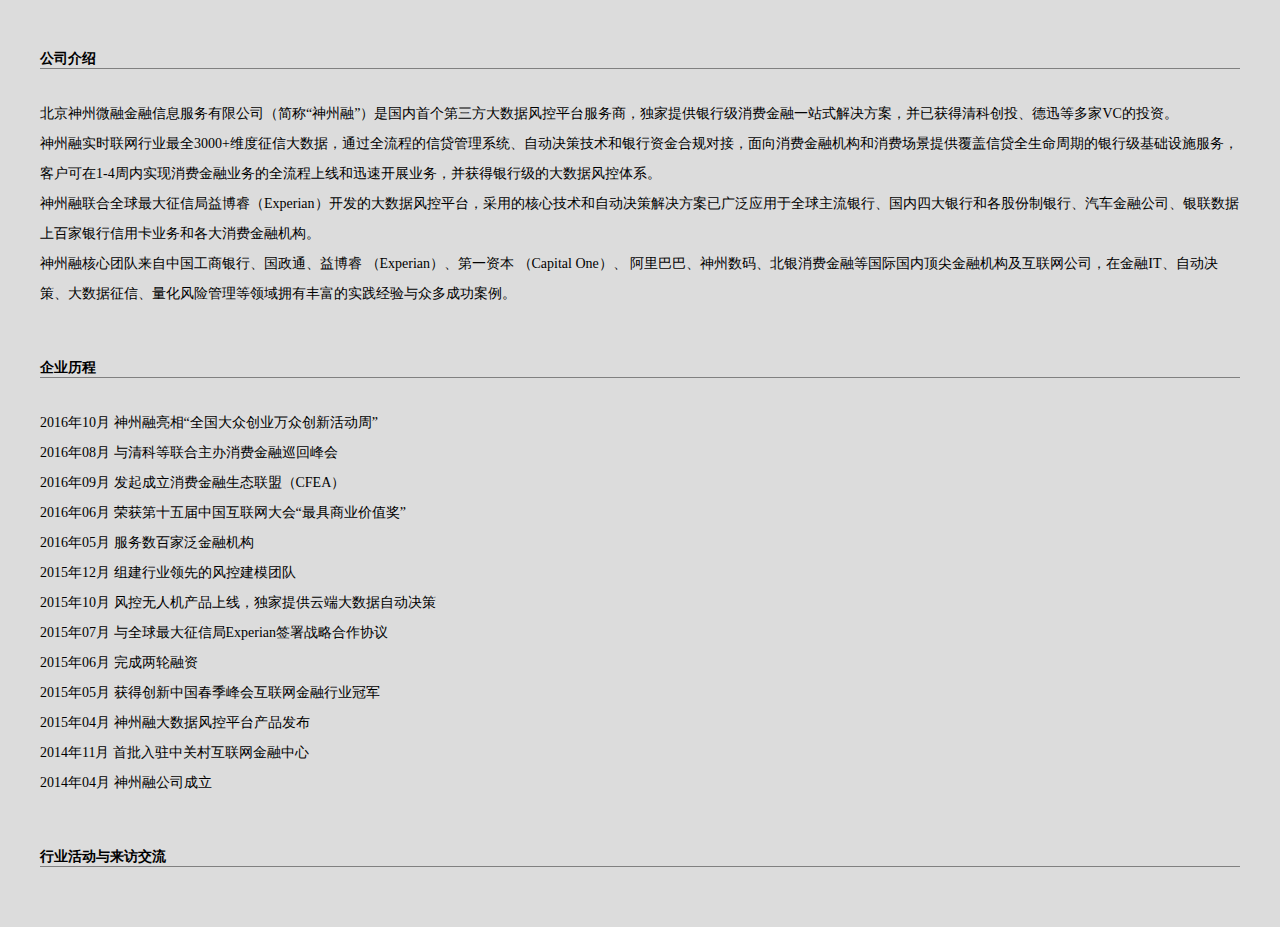
==== html/about.html @ 85fa6359 "about_0.01" ====
<!DOCTYPE html>
<html lang="en">
<head>
    <meta charset="UTF-8">
    <title>about</title>
    <style>
        * {
            margin: 0;
            padding: 0;
            font-family: 微软雅黑;
        }

        #about_content {
            width: 100%;
            background-color: gainsboro;
            overflow: hidden;
        }

        #about_main {
            margin: auto;
            width: 1200px;
            height: auto;
        }

        .about_title {
            margin-top: 50px;
            font-weight: bold;
            font-size: 14px;

        }

        .about_text {
            padding-top: 30px;
            border-top: 1px solid gray;
            line-height: 30px;
            font-size: 14px;
        }

        .about_text > ul > li {
            list-style-type: none;
        }
    </style>
</head>
<body>
<div id="about_content">
    <div id="about_main">
        <div id="about_introduce">
            <div class="about_title">
                公司介绍
            </div>
            <div class="about_text">
                北京神州微融金融信息服务有限公司（简称“神州融”）是国内首个第三方大数据风控平台服务商，独家提供银行级消费金融一站式解决方案，并已获得清科创投、德迅等多家VC的投资。<br>
                神州融实时联网行业最全3000+维度征信大数据，通过全流程的信贷管理系统、自动决策技术和银行资金合规对接，面向消费金融机构和消费场景提供覆盖信贷全生命周期的银行级基础设施服务，客户可在1-4周内实现消费金融业务的全流程上线和迅速开展业务，并获得银行级的大数据风控体系。<br>

                神州融联合全球最大征信局益博睿（Experian）开发的大数据风控平台，采用的核心技术和自动决策解决方案已广泛应用于全球主流银行、国内四大银行和各股份制银行、汽车金融公司、银联数据上百家银行信用卡业务和各大消费金融机构。<br>

                神州融核心团队来自中国工商银行、国政通、益博睿 （Experian）、第一资本 （Capital One）、
                阿里巴巴、神州数码、北银消费金融等国际国内顶尖金融机构及互联网公司，在金融IT、自动决策、大数据征信、量化风险管理等领域拥有丰富的实践经验与众多成功案例。<br>
            </div>
        </div>
        <div id="about_course">
            <div class="about_title">
                企业历程
            </div>
            <div class="about_text">
                <ul>
                    <li> 2016年10月 神州融亮相“全国大众创业万众创新活动周”</li>
                    <li> 2016年08月 与清科等联合主办消费金融巡回峰会</li>
                    <li> 2016年09月 发起成立消费金融生态联盟（CFEA）</li>
                    <li> 2016年06月 荣获第十五届中国互联网大会“最具商业价值奖”</li>
                    <li> 2016年05月 服务数百家泛金融机构</li>
                    <li> 2015年12月 组建行业领先的风控建模团队</li>
                    <li> 2015年10月 风控无人机产品上线，独家提供云端大数据自动决策</li>
                    <li> 2015年07月 与全球最大征信局Experian签署战略合作协议</li>
                    <li> 2015年06月 完成两轮融资</li>
                    <li> 2015年05月 获得创新中国春季峰会互联网金融行业冠军</li>
                    <li> 2015年04月 神州融大数据风控平台产品发布</li>
                    <li> 2014年11月 首批入驻中关村互联网金融中心</li>
                    <li> 2014年04月 神州融公司成立</li>
                </ul>
            </div>
        </div>
        <div id="about_activity">
            <div class="about_title">行业活动与来访交流</div>
            <div class="about_text">
                <img src="../img/about_images/01.jpg" alt="">
            </div>
        </div>
    </div>
</div>

</body>
</html>
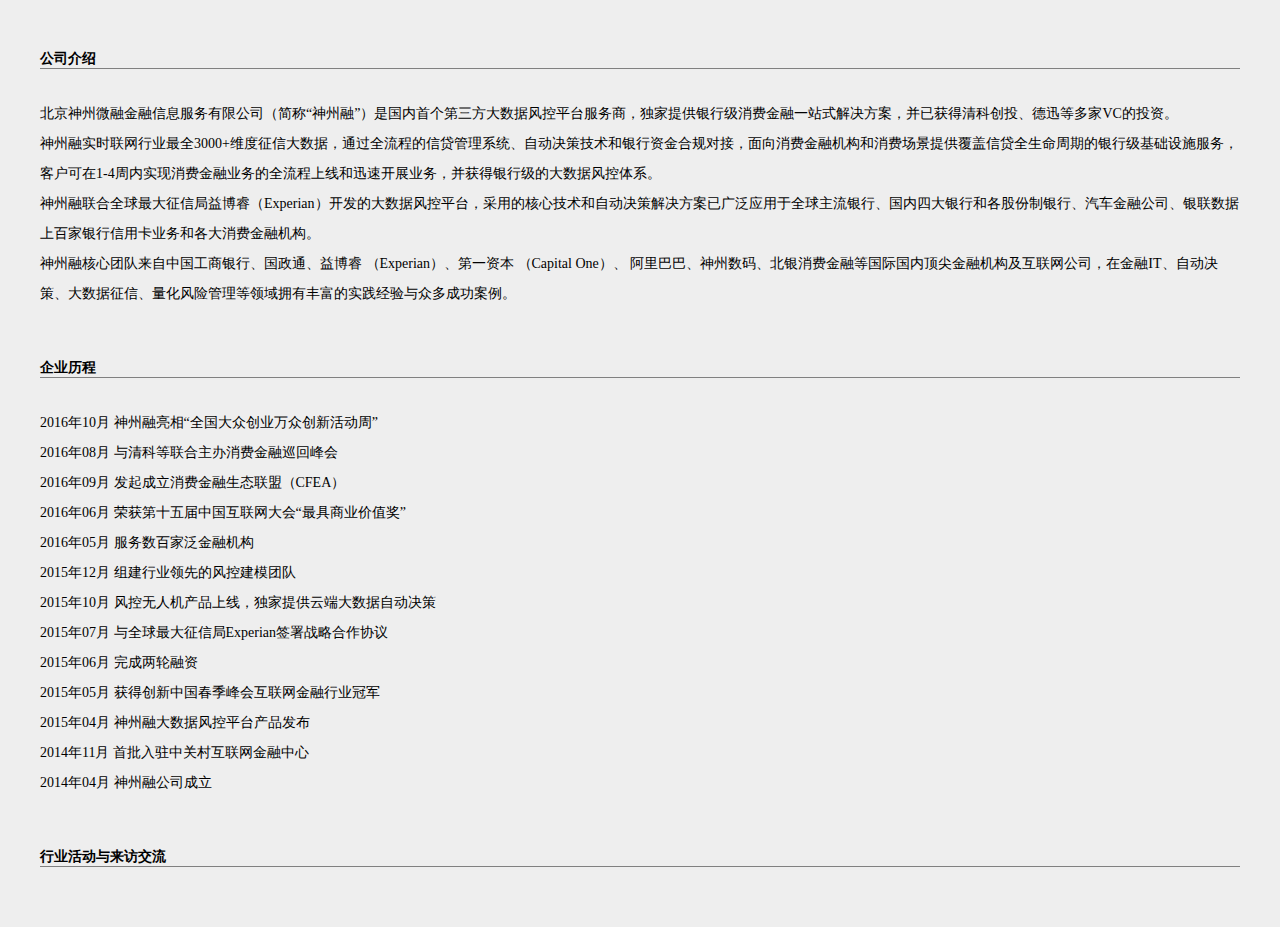
==== commit 969ae2dd: "clent_0.01" ====
--- a/html/about.html
+++ b/html/about.html
@@ -12,7 +12,7 @@
 
         #about_content {
             width: 100%;
-            background-color: gainsboro;
+            background-color:#eeeeee;
             overflow: hidden;
         }
 
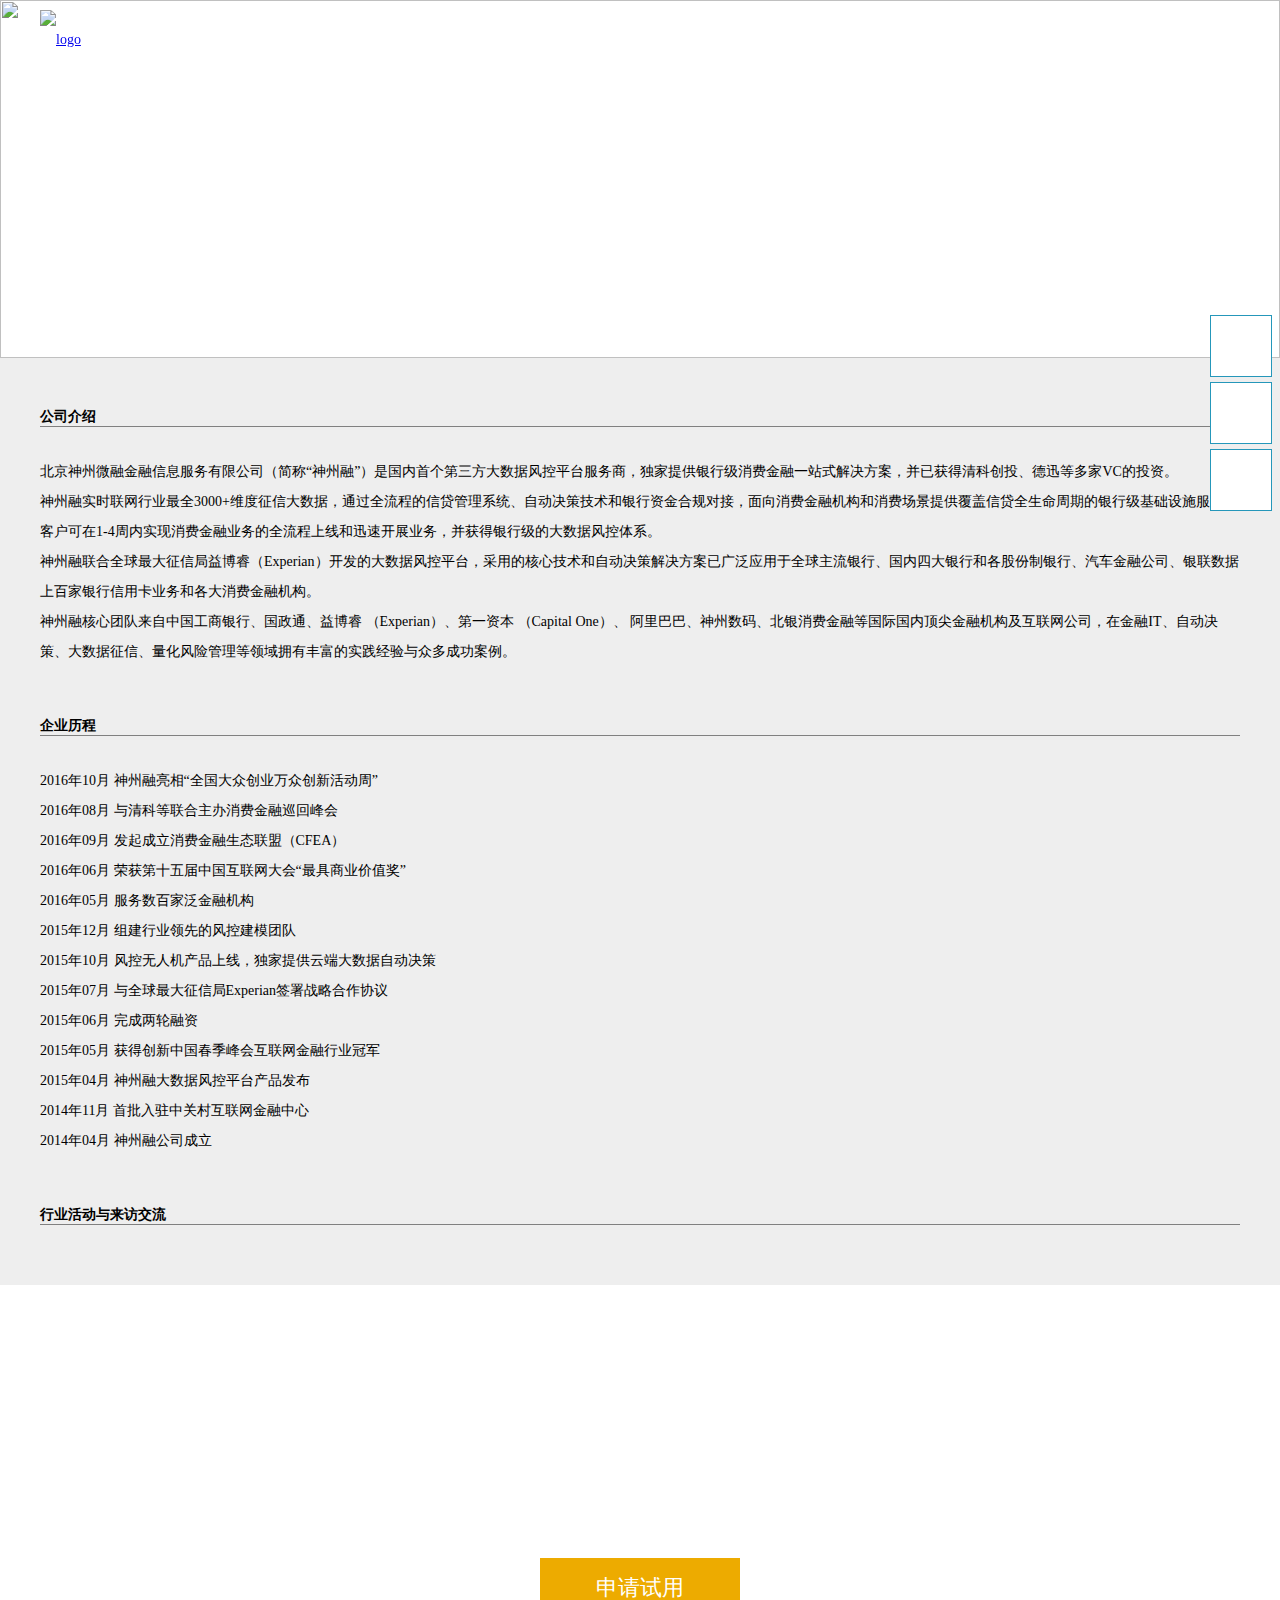
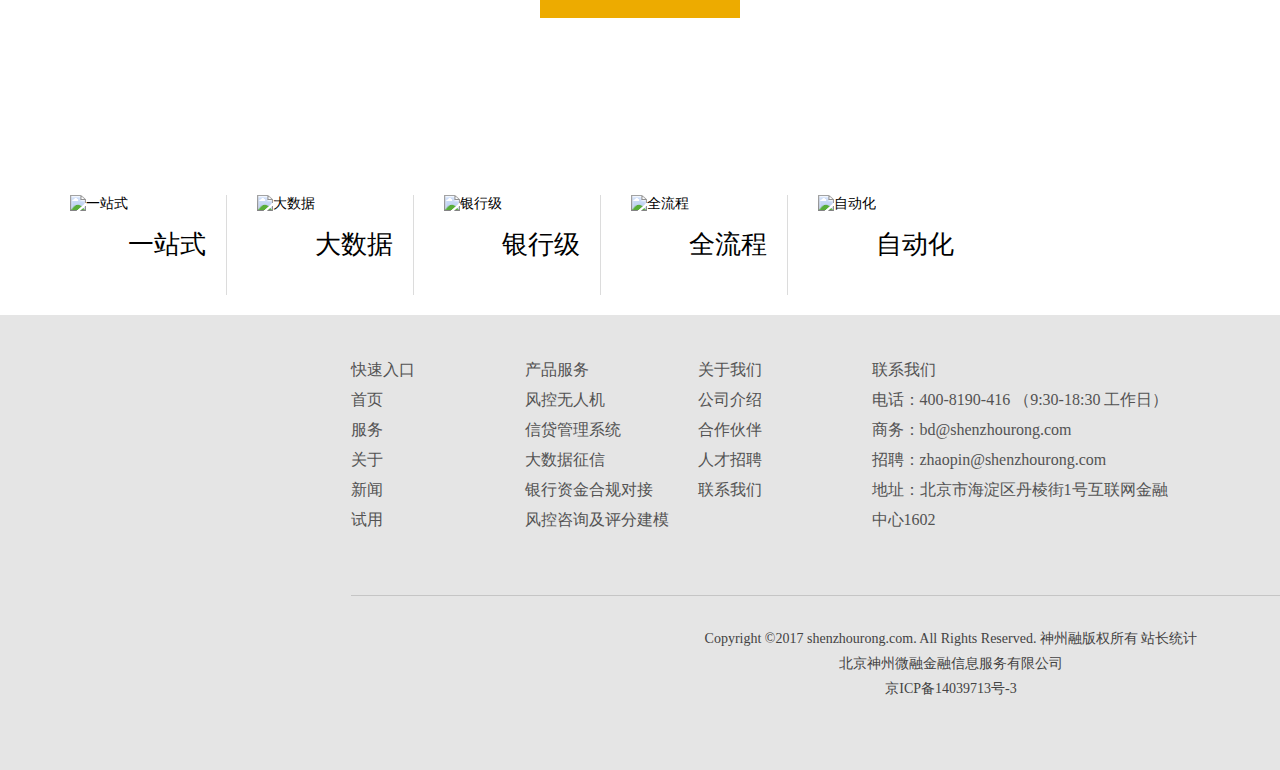
==== commit 45c83c83: "version 0.0.3" ====
--- a/html/about.html
+++ b/html/about.html
@@ -2,46 +2,59 @@
 <html lang="en">
 <head>
     <meta charset="UTF-8">
-    <title>about</title>
-    <style>
-        * {
-            margin: 0;
-            padding: 0;
-            font-family: 微软雅黑;
-        }
-
-        #about_content {
-            width: 100%;
-            background-color:#eeeeee;
-            overflow: hidden;
-        }
-
-        #about_main {
-            margin: auto;
-            width: 1200px;
-            height: auto;
-        }
-
-        .about_title {
-            margin-top: 50px;
-            font-weight: bold;
-            font-size: 14px;
-
-        }
-
-        .about_text {
-            padding-top: 30px;
-            border-top: 1px solid gray;
-            line-height: 30px;
-            font-size: 14px;
-        }
-
-        .about_text > ul > li {
-            list-style-type: none;
-        }
-    </style>
+    <title>关于我们</title>
+    <link rel="stylesheet" href="../css/about.css">
+    <link rel="stylesheet" href="../css/head.css">
+    <link rel="stylesheet" href="../css/foot.css">
+    <link rel="stylesheet" href="../css/sidebar.css">
+    <script src="../js/tools.js"></script>
+    <script src="../js/scroll.js"></script>
 </head>
 <body>
+<!--about头部-->
+<div id="head">
+    <!--顶部图片-->
+    <div id="top_img">
+        <img src="../img/about_images/top.jpg" alt="">
+    </div>
+    <!--导航栏-->
+    <nav>
+        <div id="nav">
+            <div class="nav_logo"><a href="http://localhost:63342/wanduankang/html/index.html#"><img
+                    src="../img/first_images/logo1.png" alt="logo"></a></div>
+            <ul class="nav_list">
+                <li><a href="#">产品服务</a>
+                    <ul class="second-menu">
+                        <li><a href="#">风控无人机</a></li>
+                        <li><a href="#">信贷管理系统</a></li>
+                        <li><a href="#">大数据征信</a></li>
+                        <li><a href="#">银行资金台规对接</a></li>
+                        <li><a href="#">风控咨询&评分建模</a></li>
+                    </ul>
+                </li>
+                <li><a href="#">客户案例</a></li>
+                <li><a href="#">最新动态</a>
+                    <ul class="second-menu">
+                        <li><a href="#">公司动态</a></li>
+                        <li><a href="#">媒体报道</a></li>
+                        <li><a href="#">行业动态</a></li>
+                    </ul>
+                </li>
+                <li><a href="#">关于我们</a>
+                    <ul class="second-menu">
+                        <li><a href="#">公司介绍</a></li>
+                        <li><a href="#">合作伙伴</a></li>
+                        <li><a href="#">人才招聘</a></li>
+                        <li><a href="#">联系我们</a></li>
+                    </ul>
+                </li>
+                <li><a href="#">申请试用</a></li>
+                <li><a href="#">400-8190-416</a></li>
+            </ul>
+        </div>
+    </nav>
+</div>
+<!--about主体-->
 <div id="about_content">
     <div id="about_main">
         <div id="about_introduce">
@@ -88,6 +101,123 @@
         </div>
     </div>
 </div>
-
+<!--about脚部-->
+<div id="foots_content">
+    <div id="foot_try">
+        <p id="foot_title">神州融大数据风控平台</p>
+        <p id="foot_title_2">详细的购买咨询 专业的配置推荐 灵活的价格方案 1对1贴心服务</p>
+        <p id="foot_button">申请试用</p>
+    </div>
+    <!--大图结束-->
+    <div class="foot_serve">
+        <dl>
+            <dt><img src="../img/first_images/iconyi.png" alt="一站式"></dt>
+            <dd>一站式</dd>
+            <dt><img src="../img/first_images/iconda.png" alt="大数据"></dt>
+            <dd>大数据</dd>
+            <dt><img src="../img/first_images/iconyin.png" alt="银行级"></dt>
+            <dd>银行级</dd>
+            <dt><img src="../img/first_images/iconquan.png" alt="全流程"></dt>
+            <dd>全流程</dd>
+            <dt><img src="../img/first_images/iconzi.png" alt="自动化"></dt>
+            <dd id="foot_no_border">自动化</dd>
+        </dl>
+    </div>
+    <div id="foot_foot">
+        <div id="foot_indexList">
+            <ul id="foot_indexList_ul">
+                <li>
+                    <a href="#">快速入口</a>
+                    <ul>
+                        <li><a href="/">首页</a></li>
+
+                        <li><a href="#">服务</a></li>
+
+                        <li><a href="#">关于</a></li>
+
+                        <li><a href="#">新闻</a></li>
+
+                        <li><a href="#">试用</a></li>
+
+                    </ul>
+                </li>
+                <li>
+                    <a href="#">产品服务</a>
+                    <ul>
+
+                        <li><a href="#">风控无人机</a></li>
+
+                        <li><a href="#">信贷管理系统</a></li>
+
+                        <li><a href="#">大数据征信</a></li>
+
+                        <li><a href="#">银行资金合规对接</a></li>
+
+                        <li><a href="#">风控咨询及评分建模</a></li>
+
+                    </ul>
+                </li>
+                <li>
+                    <a href="#">关于我们</a>
+                    <ul>
+
+                        <li><a href="#">公司介绍</a></li>
+
+                        <li><a href="#">合作伙伴</a></li>
+
+                        <li><a href="#">人才招聘</a></li>
+
+                        <li><a href="#">联系我们</a></li>
+
+                    </ul>
+                </li>
+                <li>
+                    <a href="#">联系我们</a>
+                    <ul id="foot_contact">
+
+                        <li><a href="#">电话：400-8190-416 （9:30-18:30 工作日）<br/></a></li>
+
+                        <li><a href="#">商务：bd@shenzhourong.com<br/></a></li>
+
+                        <li><a href="#">招聘：zhaopin@shenzhourong.com<br/></a></li>
+
+                        <li><a href="#">地址：北京市海淀区丹棱街1号互联网金融中心1602<br/></a></li>
+
+                    </ul>
+                </li>
+            </ul>
+            <!--微信、、、、、、、、、、、、、、、、、-->
+            <div id="foot_qr_code">
+                <dl>
+                    <dt><img src="../img/first_images/erweima.png" alt=""></dt>
+                    <dd>扫一扫官方微信<br>
+                        了解更多资讯
+                    </dd>
+                </dl>
+            </div>
+        </div>
+
+        <div id="foot_copyright">
+            Copyright ©2017 shenzhourong.com. All Rights Reserved. 神州融版权所有 站长统计<br>
+            北京神州微融金融信息服务有限公司<br>
+            京ICP备14039713号-3<br>
+        </div>
+    </div>
+</div>
+<!--侧边栏-->
+<div id="sidebar">
+    <ul>
+        <li class="list1"><a href="#"></a>
+            <div class="list_none1">电话：400-8190-416</div>
+        </li>
+        <li class="list2"><a href="#"></a>
+            <div class="list_none2">
+                <img src="../img/about_images/erweima.png" alt="">
+            </div>
+        </li>
+        <li class="list3"><a href="#"></a></li>
+        <li class="list4" id="list4"><a href="#"></a></li>
+    </ul>
+</div>
 </body>
 </html>--- a/css/about.css
+++ b/css/about.css
@@ -0,0 +1,36 @@
+* {
+    margin: 0;
+    padding: 0;
+    font-size: 14px;
+    font-family: 微软雅黑;
+}
+
+#about_content {
+    width: 100%;
+    background-color:#eeeeee;
+    overflow: hidden;
+}
+
+#about_main {
+    margin: auto;
+    width: 1200px;
+    height: auto;
+}
+
+.about_title {
+    margin-top: 50px;
+    font-weight: bold;
+    font-size: 14px;
+
+}
+
+.about_text {
+    padding-top: 30px;
+    border-top: 1px solid gray;
+    line-height: 30px;
+    font-size: 14px;
+}
+
+.about_text > ul > li {
+    list-style-type: none;
+}--- a/css/head.css
+++ b/css/head.css
@@ -0,0 +1,86 @@
+/*client头部*/
+
+#head {
+    width: 100%;
+    height: auto;
+}
+/*首页图片*/
+#top_img{
+    width: 100%;
+    height: 358px;
+}
+#top_img img{
+    width: 100%;
+    height: 358px;
+}
+
+/*首页导航*/
+nav{
+    width: 100vw;
+    height: 60px;
+    position: fixed;
+    top:0;
+    z-index: 999;
+}
+#nav {
+
+    width: 1200px;
+    line-height: 60px;
+    height: 60px;
+    cursor: pointer;
+}
+
+.nav_logo {
+    float: left;
+    width: 145px;
+    height: 45px;
+    margin-top: 10px;
+}
+
+.nav_list {
+    float: right;
+    list-style-type: none;
+    width: 720px;
+    height: 60px;
+}
+
+.nav_list > li {
+    float: left;
+    width: 110px;
+    height: 60px;
+    line-height: 60px;
+    text-align: center;
+}
+.nav_list li a{
+    color: #fff;
+    text-decoration: none;
+}
+
+/*二级菜单*/
+.second-menu {
+    display: none;
+    list-style-type: none;
+    width: 135px;
+    text-align: center;
+    background: #fff;
+    opacity: .7;
+}
+
+.nav_list > li:hover .second-menu {
+    display: block;
+}
+
+.second-menu li {
+    height: 32px;
+    line-height: 30px;
+}
+
+.second-menu li a{
+    color: #434242;
+    font-size: 14px;
+    text-decoration: none;
+}
+
+.second-menu li:hover {
+    background: #3D9EBC;
+}--- a/css/foot.css
+++ b/css/foot.css
@@ -0,0 +1,141 @@
+*{
+    margin: 0 auto;
+    padding: 0;
+    font-size: 14px;
+}
+#foots_content {
+    width: 100%;
+    height: 1010px;
+}
+
+#foot_try {
+    width: 100%;
+    height: 380px;
+    background: url("../img/first_images/bg33.jpg");
+    padding-top: 110px;
+}
+
+#foot_try > p {
+    color: white;
+    text-align: center;
+    margin-top: 30px;
+
+}
+
+#foot_title {
+    font-size: 36px;
+    font-weight: bold;
+}
+
+#foot_title_2 {
+    font-size: 18px;
+}
+
+#foot_button {
+    width: 200px;
+    height: 60px;
+    background-color: #edab00;
+    line-height: 60px;
+    font-size: 22px;
+    cursor: pointer;
+}
+
+#foot_button:hover {
+    background-color: orange;
+}
+
+/*大图结束*/
+.foot_serve {
+    height: 120px;
+    width: 1200px;
+}
+
+.foot_serve > dl {
+    margin: 20px 0;
+    cursor: pointer;
+}
+
+.foot_serve > dl > dt {
+    float: left;
+    margin-left: 30px;
+}
+
+.foot_serve > dl > dd {
+    float: left;
+    padding-right: 20px;
+    line-height: 100px;
+    font-size: 26px;
+    border-right: solid 1px gainsboro;
+}
+
+#foot_no_border {
+    border-right:0;
+}
+
+#foot_foot {
+    padding: 20px 0;
+    height: 415px;
+    width: 1902px;
+    background-color: #e5e5e5;
+}
+
+#foot_indexList {
+    position: relative;
+    width: 1200px;
+    height: 240px;
+    border-bottom: solid 1px #c5c5c5;
+    padding-top: 20px;
+
+}
+
+#foot_indexList_ul {
+    float: left;
+    width: 875px;
+    height: 160px;
+
+}
+
+#foot_indexList_ul a {
+    color: #535353;
+    text-decoration: none;
+    line-height: 30px;
+    font-size: 16px;
+}
+
+#foot_indexList_ul > li {
+    vertical-align: top;
+    margin-right: 20px;
+    display: inline-block;
+    width: 150px;
+}
+
+#foot_indexList_ul > li > ul > li {
+    list-style-type: none;
+    font-size: 12px;
+    line-height: 25px;
+
+}
+
+#foot_contact {
+    width: 300px;
+}
+
+#foot_indexList span{
+    position: absolute;
+    top:225px;
+    color: #535353;
+    left: 0;
+}
+
+#foot_qr_code{
+    margin-top: 30px;
+    float: right;
+}
+
+#foot_copyright {
+    margin-top: 30px;
+    text-align: center;
+    line-height: 25px;
+    font-size: 14px;
+    color: #434242;
+}--- a/css/sidebar.css
+++ b/css/sidebar.css
@@ -0,0 +1,95 @@
+
+#sidebar {
+    position: fixed;
+    right: 10px;
+    top: 35%;
+    width: 60px;
+    z-index: 9999;
+}
+
+#sidebar ul li {
+    list-style-type: none;
+    position: relative;
+    width: 60px;
+    height: 60px;
+    border: 1px solid #2597ba;
+    background: #fff;
+    margin-bottom: 5px;
+}
+
+#sidebar ul li a {
+    display: block;
+    width: 60px;
+    height: 60px;
+}
+
+#sidebar ul .list1{
+    background: #ffffff url("../img/about_images/icon16.png") no-repeat center;}
+
+#sidebar ul .list2{
+    background: #ffffff url("../img/about_images/icon17.png") no-repeat center;}
+
+#sidebar ul .list3{
+    background: #ffffff url("../img/about_images/icon18.png") no-repeat center;}
+
+#sidebar ul .list4{
+    display: none;
+    background: #ffffff url("../img/about_images/icon19.png") no-repeat center;}
+
+#sidebar .list_none1{
+    display: none;
+    position: absolute;
+    top: -1px;
+    right: 60px;
+    padding-left: 10px;
+    margin-bottom: 5px;
+    width: 190px;
+    height: 60px;
+    font-size: 18px;
+    line-height: 60px;
+    color: #2597ba;
+    background: #fff;
+    border: 1px solid #3D9EBC;
+    border-right: none;
+}
+
+#sidebar .list1:hover{
+    background: #fff url("../img/about_images/icon20dzf.png") no-repeat center;
+    border-left: none;
+}
+
+#sidebar li:hover .list_none1 {
+    display: block;
+}
+
+#sidebar .list_none2{
+    display: none;
+    position: absolute;
+    top: -68px;
+    right: 68px;
+    width: 123px;
+    height: 123px;
+    background: url("../img/about_images/icon20dzf.png") no-repeat center;
+    border: 1px solid #3D9EBC;
+}
+
+.list_none2 img {
+    width: 123px;
+    height: 123px;
+}
+
+#sidebar li:hover .list_none2 {
+    display: block;
+}
+
+#sidebar .list2:hover {
+    background: #ffffff url("../img/about_images/icon21dzf.png") no-repeat center;
+}
+
+#sidebar .list3:hover{
+    background: #ffffff url("../img/about_images/icon18dzf.png") no-repeat center;
+}
+
+#sidebar .list4:hover{
+    background: #ffffff url("../img/about_images/icon19_dzf.png") no-repeat center;
+}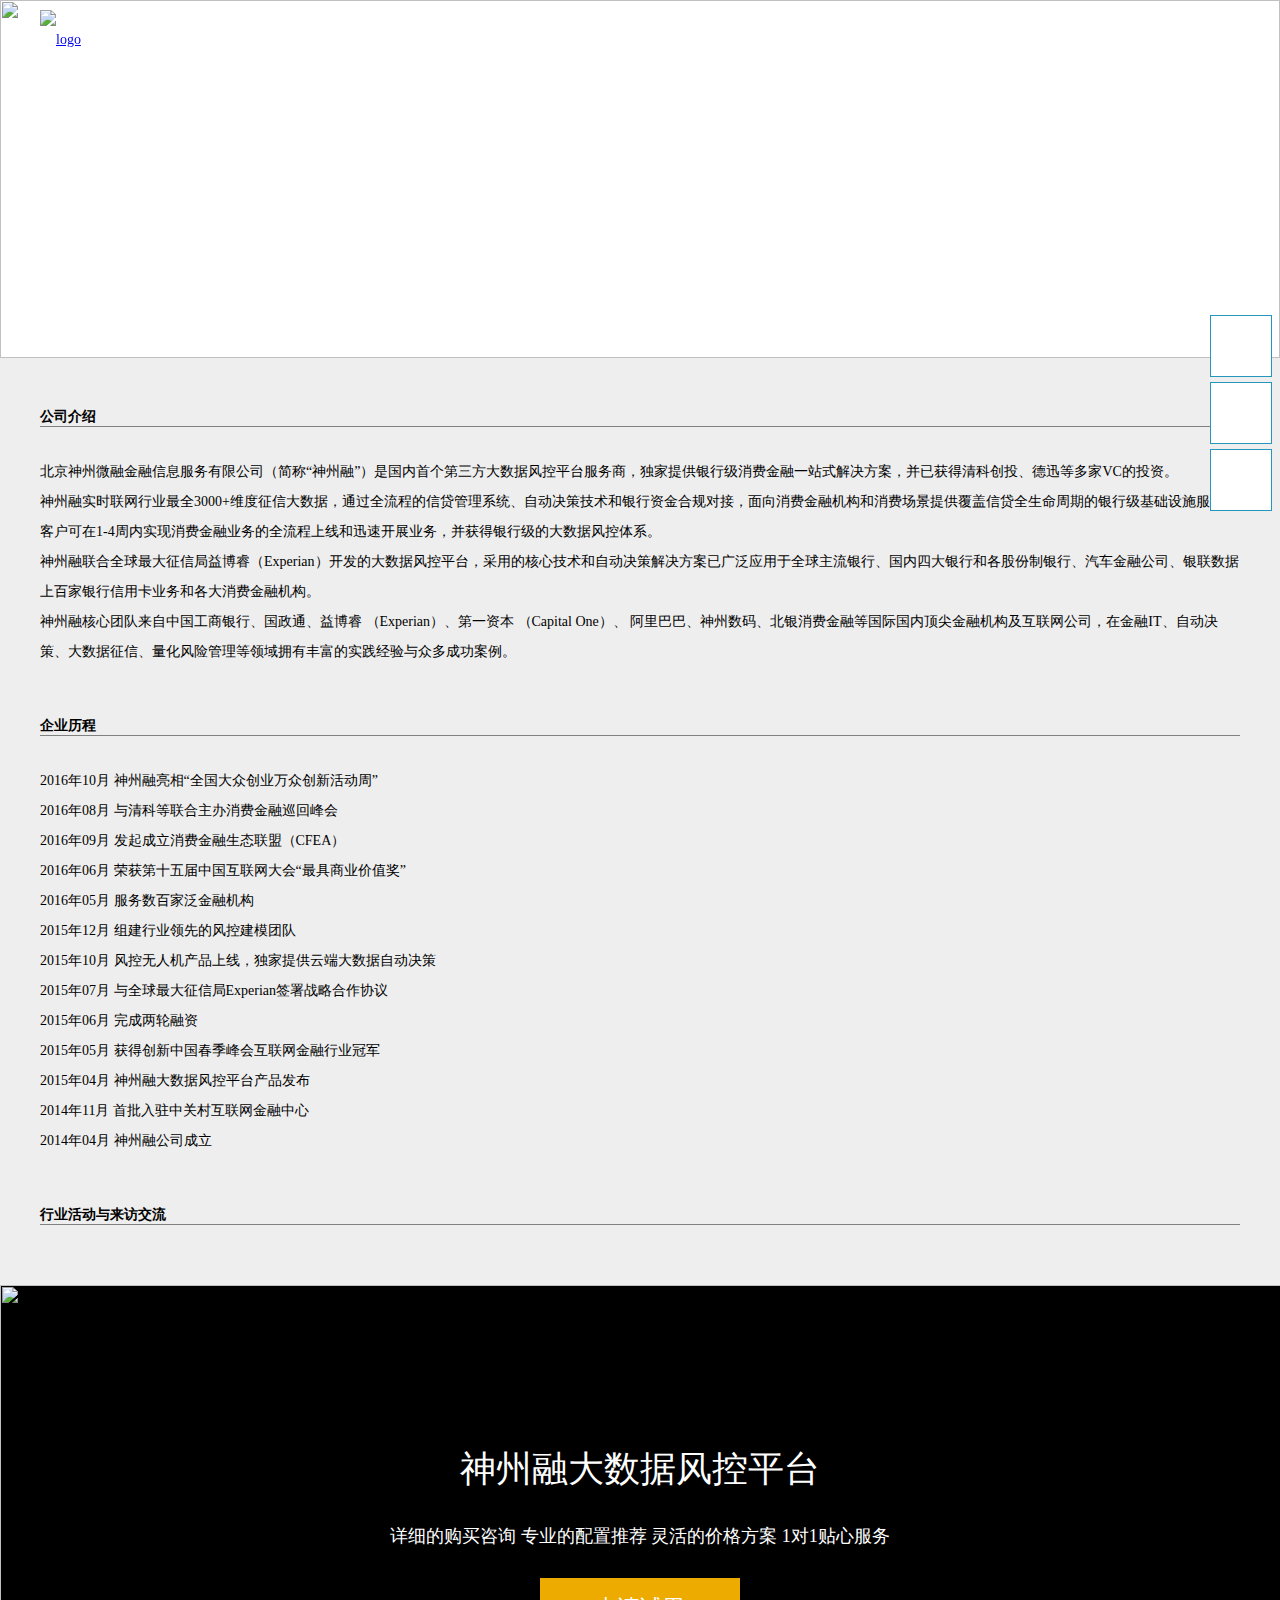
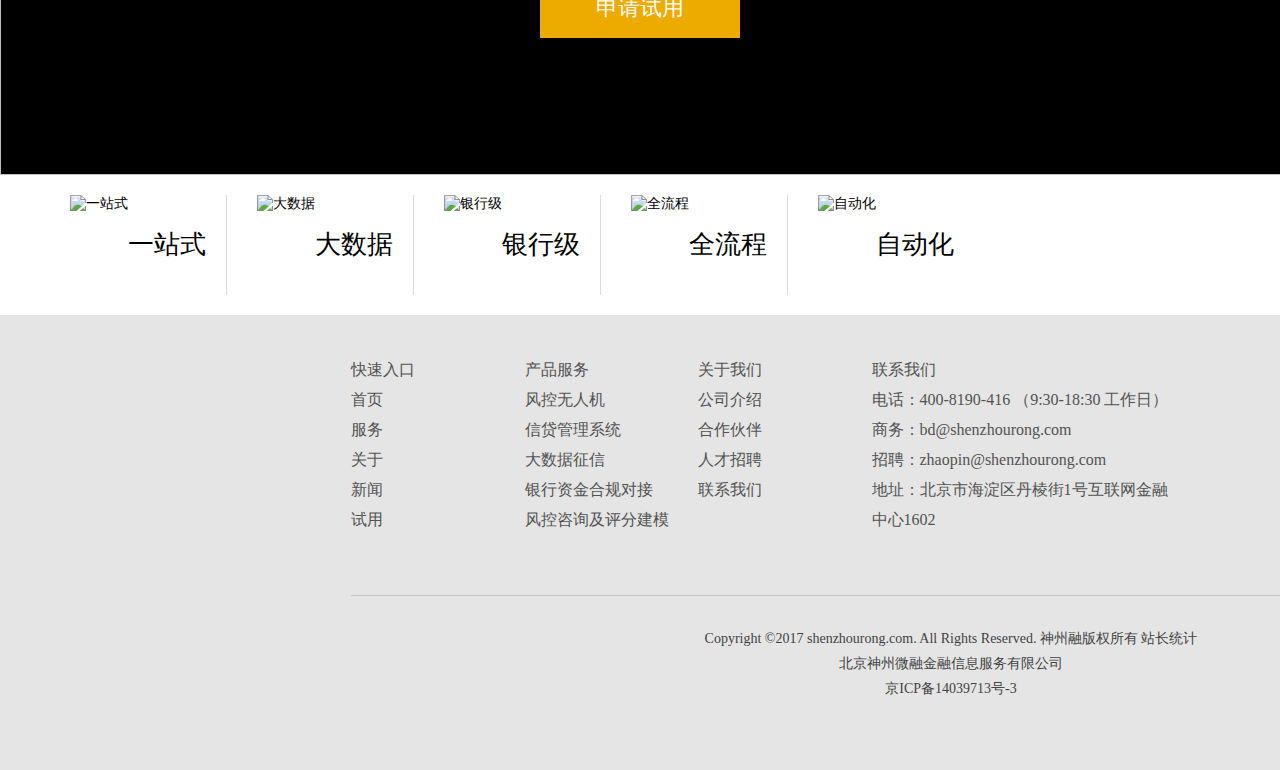
==== commit f86fdfac: "version beta 0.0.1" ====
--- a/html/about.html
+++ b/html/about.html
@@ -103,13 +103,16 @@
 </div>
 <!--about脚部-->
 <div id="foots_content">
-    <div id="foot_try">
-        <p id="foot_title">神州融大数据风控平台</p>
-        <p id="foot_title_2">详细的购买咨询 专业的配置推荐 灵活的价格方案 1对1贴心服务</p>
-        <p id="foot_button">申请试用</p>
+    <div id="foot_img">
+        <img id="foot_try" src="../img/first_images/bg33.jpg" alt="">
     </div>
     <!--大图结束-->
     <div class="foot_serve">
+        <div class="foot_text">
+            <p id="foot_title">神州融大数据风控平台</p>
+            <p id="foot_title_2">详细的购买咨询 专业的配置推荐 灵活的价格方案 1对1贴心服务</p>
+            <p id="foot_button">申请试用</p>
+        </div>
         <dl>
             <dt><img src="../img/first_images/iconyi.png" alt="一站式"></dt>
             <dd>一站式</dd>
--- a/css/foot.css
+++ b/css/foot.css
@@ -8,23 +8,35 @@
     height: 1010px;
 }
 
-#foot_try {
-    width: 100%;
-    height: 380px;
-    background: url("../img/first_images/bg33.jpg");
-    padding-top: 110px;
+#foot_img{
+    overflow: hidden;
+    width: 1902px;
+    height: 490px;
+    background: #000;
 }
 
-#foot_try > p {
-    color: white;
+#foot_try {
+    width: 1902px;
+    height: 490px;
+    transition: all 2s ease-in-out;
+}
+
+.foot_text{
+    position: absolute;
+    top: -380px;
+    left: 300px;
+    width:600px;
+    height:240px ;
+    color: #fff;
     text-align: center;
+}
+
+.foot_text p{
     margin-top: 30px;
-
 }
 
 #foot_title {
     font-size: 36px;
-    font-weight: bold;
 }
 
 #foot_title_2 {
@@ -46,6 +58,7 @@
 
 /*大图结束*/
 .foot_serve {
+    position: relative;
     height: 120px;
     width: 1200px;
 }
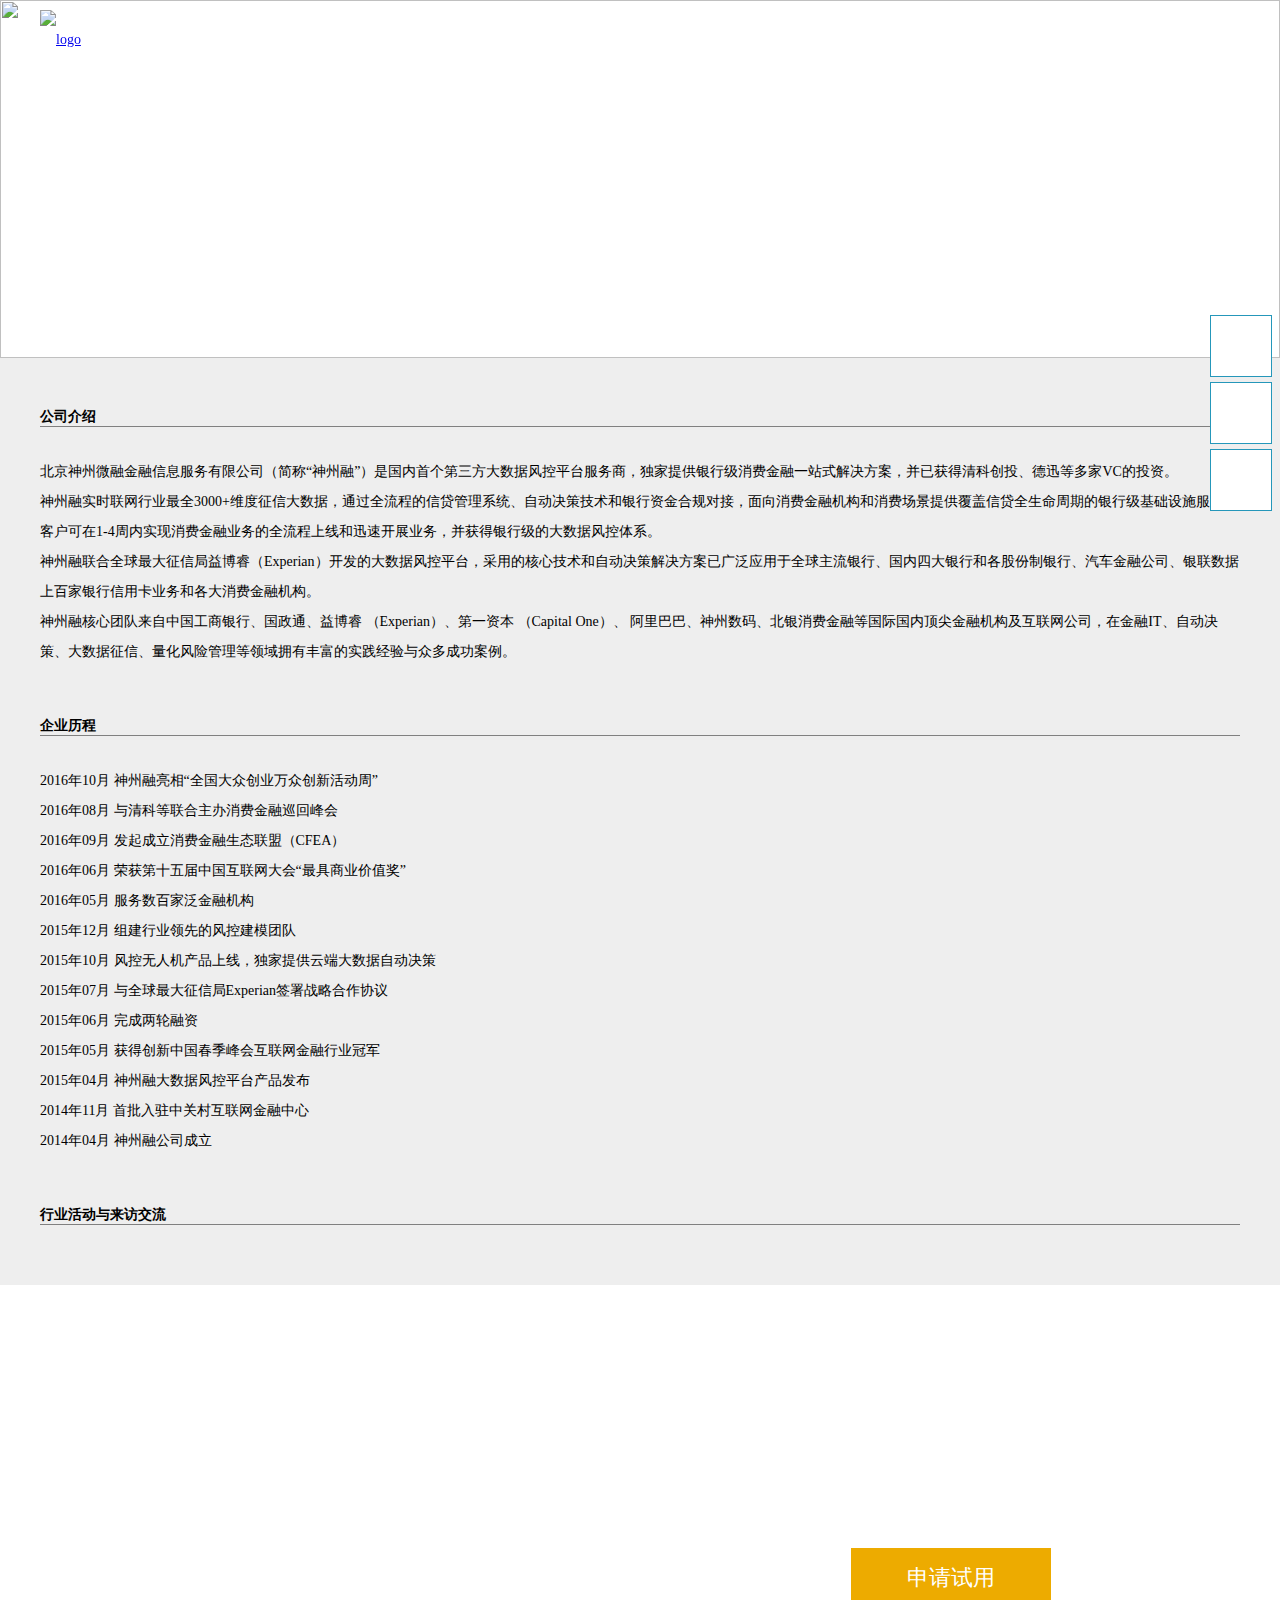
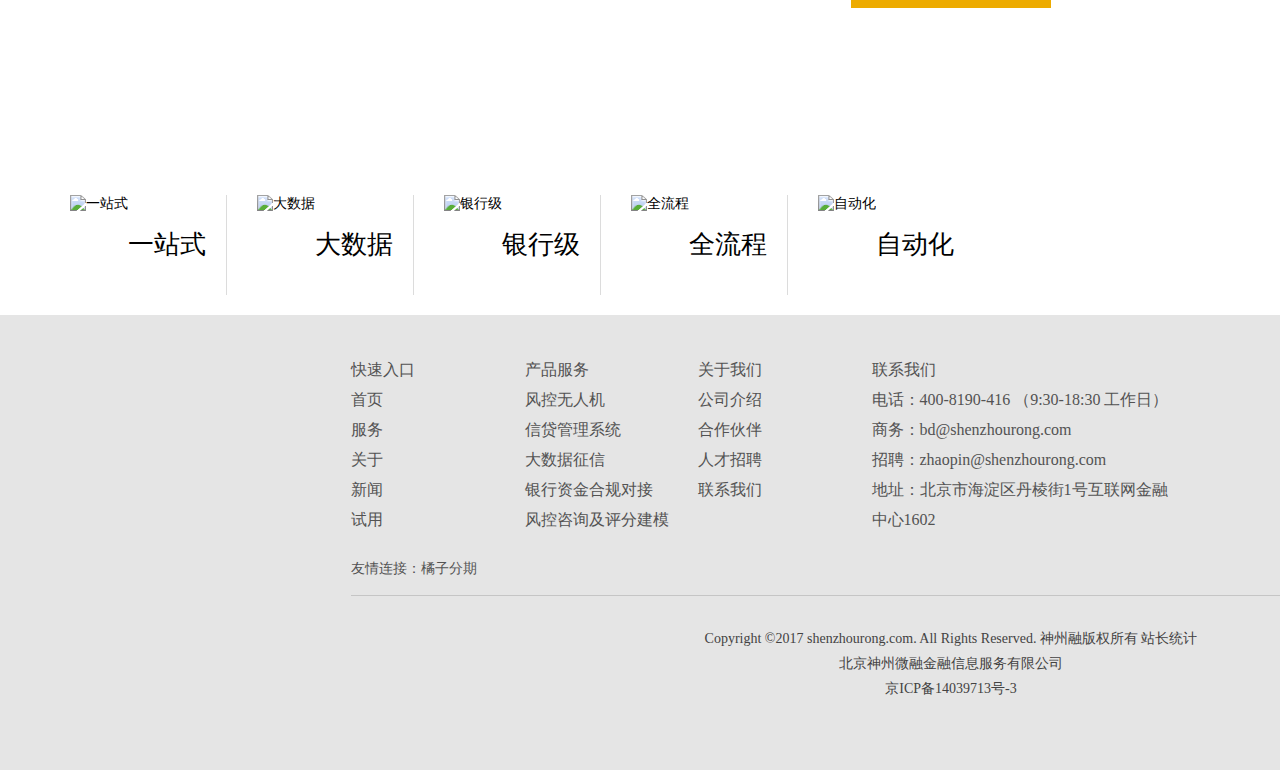
==== commit 5aeae032: "version 1.0.0" ====
--- a/html/about.html
+++ b/html/about.html
@@ -1,4 +1,4 @@
-<!DOCTYPE html>
+﻿<!DOCTYPE html>
 <html lang="en">
 <head>
     <meta charset="UTF-8">
@@ -20,35 +20,34 @@
     <!--导航栏-->
     <nav>
         <div id="nav">
-            <div class="nav_logo"><a href="http://localhost:63342/wanduankang/html/index.html#"><img
-                    src="../img/first_images/logo1.png" alt="logo"></a></div>
+            <div class="nav_logo"><a href="index.html"><img src="../img/first_images/logo1.png" alt="logo"></a></div>
             <ul class="nav_list">
-                <li><a href="#">产品服务</a>
+                <li><a href="production.html">产品服务</a>
                     <ul class="second-menu">
-                        <li><a href="#">风控无人机</a></li>
-                        <li><a href="#">信贷管理系统</a></li>
-                        <li><a href="#">大数据征信</a></li>
-                        <li><a href="#">银行资金台规对接</a></li>
-                        <li><a href="#">风控咨询&评分建模</a></li>
-                    </ul>
-                </li>
-                <li><a href="#">客户案例</a></li>
-                <li><a href="#">最新动态</a>
+                        <li><a href="production.html">风控无人机</a></li>
+                        <li><a href="production.html">信贷管理系统</a></li>
+                        <li><a href="production.html">大数据征信</a></li>
+                        <li><a href="production.html">银行资金台规对接</a></li>
+                        <li><a href="production.html">风控咨询&评分建模</a></li>
+                    </ul>
+                </li>
+                <li><a href="client.html">客户案例</a></li>
+                <li><a href="new_active.html">最新动态</a>
                     <ul class="second-menu">
-                        <li><a href="#">公司动态</a></li>
-                        <li><a href="#">媒体报道</a></li>
-                        <li><a href="#">行业动态</a></li>
-                    </ul>
-                </li>
-                <li><a href="#">关于我们</a>
+                        <li><a href="new_active.html">公司动态</a></li>
+                        <li><a href="new_active.html">媒体报道</a></li>
+                        <li><a href="new_active.html">行业动态</a></li>
+                    </ul>
+                </li>
+                <li><a href="about.html">关于我们</a>
                     <ul class="second-menu">
-                        <li><a href="#">公司介绍</a></li>
-                        <li><a href="#">合作伙伴</a></li>
-                        <li><a href="#">人才招聘</a></li>
-                        <li><a href="#">联系我们</a></li>
-                    </ul>
-                </li>
-                <li><a href="#">申请试用</a></li>
+                        <li><a href="about.html">公司介绍</a></li>
+                        <li><a href="about.html">合作伙伴</a></li>
+                        <li><a href="about.html">人才招聘</a></li>
+                        <li><a href="about.html">联系我们</a></li>
+                    </ul>
+                </li>
+                <li><a href="production.html">申请试用</a></li>
                 <li><a href="#">400-8190-416</a></li>
             </ul>
         </div>
@@ -103,16 +102,13 @@
 </div>
 <!--about脚部-->
 <div id="foots_content">
-    <div id="foot_img">
-        <img id="foot_try" src="../img/first_images/bg33.jpg" alt="">
+    <div id="foot_try">
+        <p id="foot_title">神州融大数据风控平台</p>
+        <p id="foot_title_2">详细的购买咨询 专业的配置推荐 灵活的价格方案 1对1贴心服务</p>
+        <p id="foot_button">申请试用</p>
     </div>
     <!--大图结束-->
     <div class="foot_serve">
-        <div class="foot_text">
-            <p id="foot_title">神州融大数据风控平台</p>
-            <p id="foot_title_2">详细的购买咨询 专业的配置推荐 灵活的价格方案 1对1贴心服务</p>
-            <p id="foot_button">申请试用</p>
-        </div>
         <dl>
             <dt><img src="../img/first_images/iconyi.png" alt="一站式"></dt>
             <dd>一站式</dd>
@@ -130,13 +126,13 @@
         <div id="foot_indexList">
             <ul id="foot_indexList_ul">
                 <li>
-                    <a href="#">快速入口</a>
+                    <a href="index.html">快速入口</a>
                     <ul>
-                        <li><a href="/">首页</a></li>
-
-                        <li><a href="#">服务</a></li>
-
-                        <li><a href="#">关于</a></li>
+                        <li><a href="index.html">首页</a></li>
+
+                        <li><a href="production.html">服务</a></li>
+
+                        <li><a href="about.html">关于</a></li>
 
                         <li><a href="#">新闻</a></li>
 
@@ -145,7 +141,7 @@
                     </ul>
                 </li>
                 <li>
-                    <a href="#">产品服务</a>
+                    <a href="production.html">产品服务</a>
                     <ul>
 
                         <li><a href="#">风控无人机</a></li>
@@ -161,7 +157,7 @@
                     </ul>
                 </li>
                 <li>
-                    <a href="#">关于我们</a>
+                    <a href="about.html">关于我们</a>
                     <ul>
 
                         <li><a href="#">公司介绍</a></li>
@@ -189,7 +185,8 @@
                     </ul>
                 </li>
             </ul>
-            <!--微信、、、、、、、、、、、、、、、、、-->
+            <span>友情连接：橘子分期</span>
+            <!--微信-->
             <div id="foot_qr_code">
                 <dl>
                     <dt><img src="../img/first_images/erweima.png" alt=""></dt>
--- a/css/about.css
+++ b/css/about.css
@@ -1,8 +1,8 @@
-* {
+﻿* {
     margin: 0;
     padding: 0;
     font-size: 14px;
-    font-family: 微软雅黑;
+    font-family: "微软雅黑";
 }
 
 #about_content {
--- a/css/foot.css
+++ b/css/foot.css
@@ -1,4 +1,4 @@
-*{
+﻿*{
     margin: 0 auto;
     padding: 0;
     font-size: 14px;
@@ -13,30 +13,34 @@
     width: 1902px;
     height: 490px;
     background: #000;
+
 }
 
 #foot_try {
+    overflow: hidden;
     width: 1902px;
     height: 490px;
+    background: url("../img/first_images/bg33.jpg") no-repeat center center;
     transition: all 2s ease-in-out;
 }
 
 .foot_text{
-    position: absolute;
-    top: -380px;
-    left: 300px;
-    width:600px;
-    height:240px ;
-    color: #fff;
-    text-align: center;
+    margin-top: 110px;
+    width: 600px;
+    height: 400px;
 }
 
-.foot_text p{
+#foot_try p {
+    color: white;
+    text-align: center;
     margin-top: 30px;
+
 }
 
 #foot_title {
     font-size: 36px;
+    font-weight: bold;
+    padding-top:100px;
 }
 
 #foot_title_2 {
@@ -58,7 +62,6 @@
 
 /*大图结束*/
 .foot_serve {
-    position: relative;
     height: 120px;
     width: 1200px;
 }
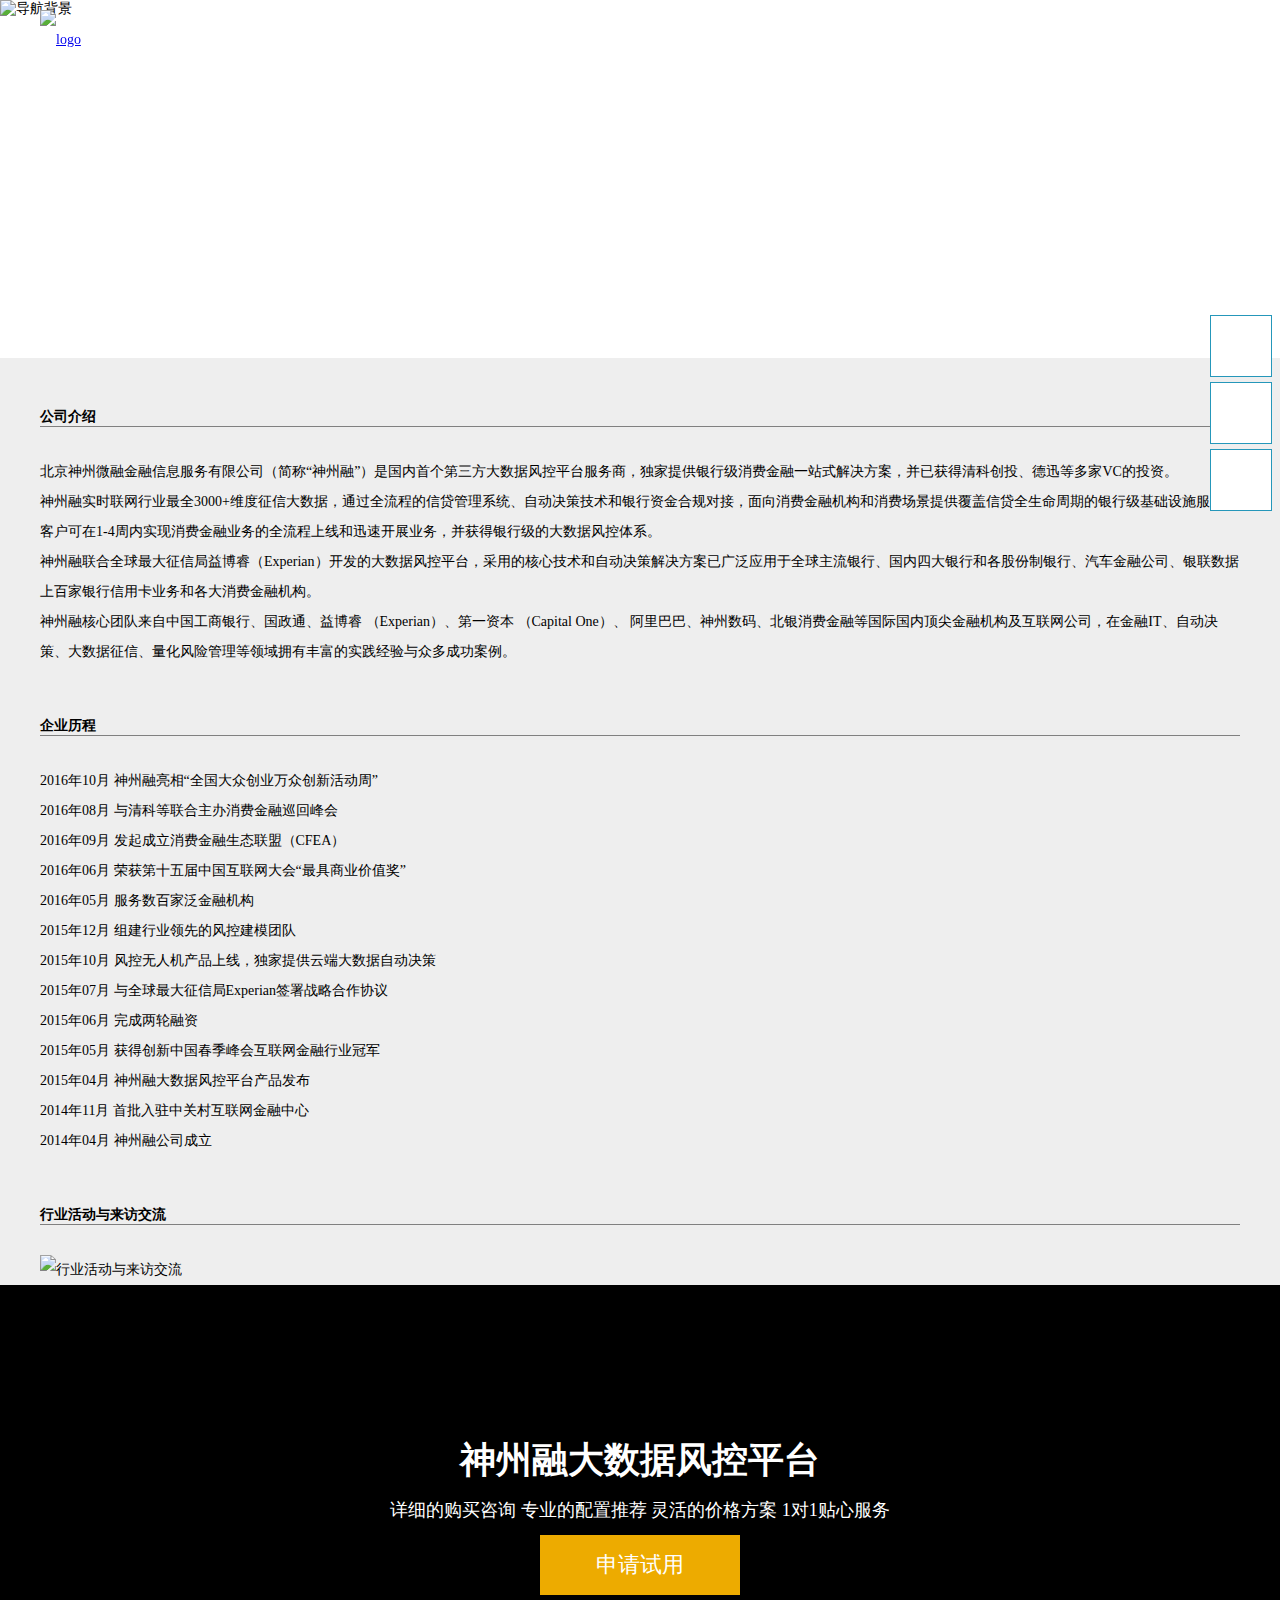
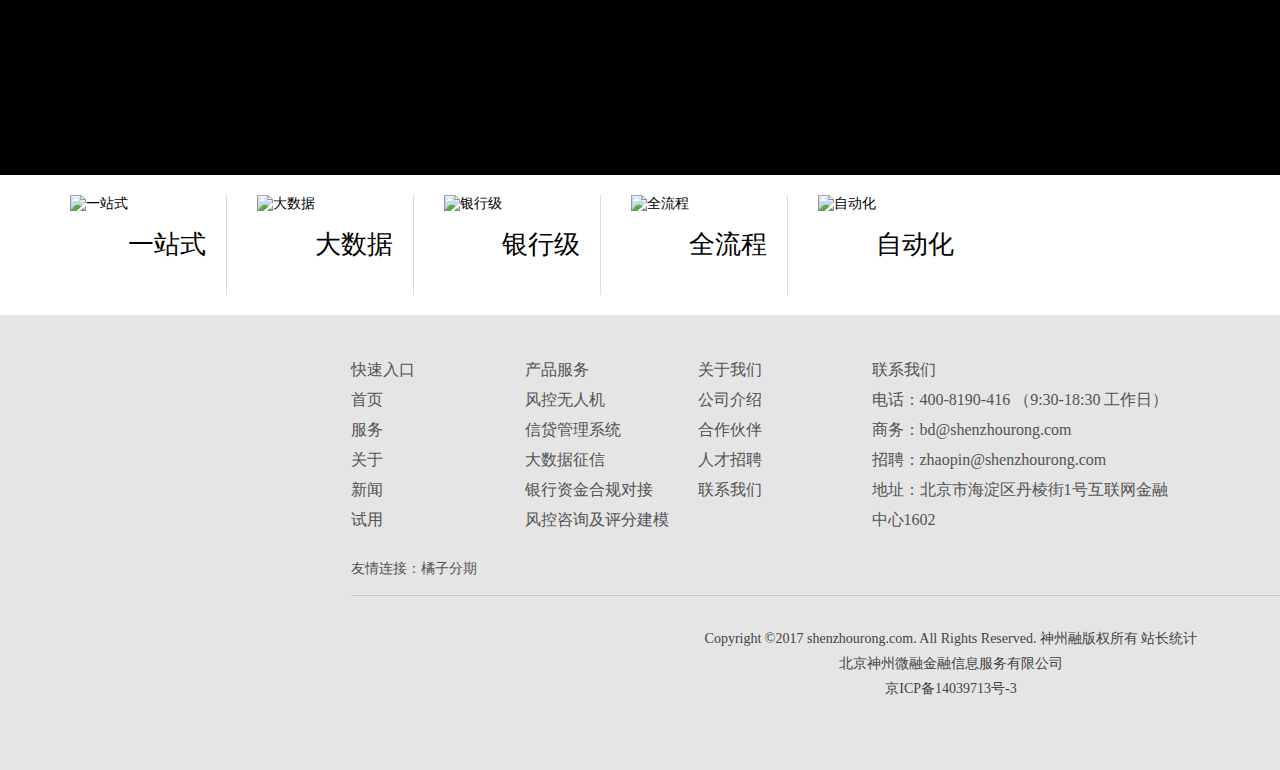
==== commit dffeec95: "version 0.1" ====
--- a/html/about.html
+++ b/html/about.html
@@ -1,4 +1,4 @@
-﻿<!DOCTYPE html>
+<!DOCTYPE html>
 <html lang="en">
 <head>
     <meta charset="UTF-8">
@@ -15,7 +15,7 @@
 <div id="head">
     <!--顶部图片-->
     <div id="top_img">
-        <img src="../img/about_images/top.jpg" alt="">
+        <img src="../img/about_images/top.jpg" alt="导航背景">
     </div>
     <!--导航栏-->
     <nav>
@@ -95,20 +95,26 @@
         <div id="about_activity">
             <div class="about_title">行业活动与来访交流</div>
             <div class="about_text">
-                <img src="../img/about_images/01.jpg" alt="">
+                <img src="../img/about_images/01.jpg" alt="行业活动与来访交流">
             </div>
         </div>
     </div>
 </div>
 <!--about脚部-->
 <div id="foots_content">
-    <div id="foot_try">
-        <p id="foot_title">神州融大数据风控平台</p>
-        <p id="foot_title_2">详细的购买咨询 专业的配置推荐 灵活的价格方案 1对1贴心服务</p>
-        <p id="foot_button">申请试用</p>
+    <div id="foot_img">
+        <div id="foot_try">
+        </div>
     </div>
     <!--大图结束-->
     <div class="foot_serve">
+        <!--上面大图部分文字-->
+        <div class="foot_text">
+            <p id="foot_title">神州融大数据风控平台</p>
+            <p id="foot_title_2">详细的购买咨询 专业的配置推荐 灵活的价格方案 1对1贴心服务</p>
+            <p id="foot_button">申请试用</p>
+        </div>
+        <!--文字结束-->
         <dl>
             <dt><img src="../img/first_images/iconyi.png" alt="一站式"></dt>
             <dd>一站式</dd>
@@ -189,7 +195,7 @@
             <!--微信-->
             <div id="foot_qr_code">
                 <dl>
-                    <dt><img src="../img/first_images/erweima.png" alt=""></dt>
+                    <dt><img src="../img/first_images/erweima.png" alt="底部二维码"></dt>
                     <dd>扫一扫官方微信<br>
                         了解更多资讯
                     </dd>
@@ -212,7 +218,7 @@
         </li>
         <li class="list2"><a href="#"></a>
             <div class="list_none2">
-                <img src="../img/about_images/erweima.png" alt="">
+                <img src="../img/about_images/erweima.png" alt="侧边二维码">
             </div>
         </li>
         <li class="list3"><a href="#"></a></li>
--- a/css/about.css
+++ b/css/about.css
@@ -1,4 +1,4 @@
-﻿* {
+* {
     margin: 0;
     padding: 0;
     font-size: 14px;
@@ -21,7 +21,6 @@
     margin-top: 50px;
     font-weight: bold;
     font-size: 14px;
-
 }
 
 .about_text {
--- a/css/foot.css
+++ b/css/foot.css
@@ -3,44 +3,42 @@
     padding: 0;
     font-size: 14px;
 }
+/*脚部主体*/
 #foots_content {
     width: 100%;
     height: 1010px;
 }
 
+/*脚部大图*/
 #foot_img{
     overflow: hidden;
-    width: 1902px;
+    width: 100%;
     height: 490px;
     background: #000;
-
 }
 
 #foot_try {
     overflow: hidden;
-    width: 1902px;
+    width: 100%;
     height: 490px;
     background: url("../img/first_images/bg33.jpg") no-repeat center center;
     transition: all 2s ease-in-out;
 }
 
 .foot_text{
-    margin-top: 110px;
+    position: absolute;
+    top:-360px;
+    left: 300px;
     width: 600px;
     height: 400px;
-}
-
-#foot_try p {
-    color: white;
+    color: #ffffff;
     text-align: center;
-    margin-top: 30px;
-
+    line-height: 50px;
 }
 
 #foot_title {
     font-size: 36px;
     font-weight: bold;
-    padding-top:100px;
 }
 
 #foot_title_2 {
@@ -61,7 +59,9 @@
 }
 
 /*大图结束*/
+/*脚部导航*/
 .foot_serve {
+    position: relative;
     height: 120px;
     width: 1200px;
 }
@@ -85,9 +85,10 @@
 }
 
 #foot_no_border {
-    border-right:0;
+    border-right:none;
 }
 
+/*脚部链接*/
 #foot_foot {
     padding: 20px 0;
     height: 415px;
@@ -143,6 +144,7 @@
     left: 0;
 }
 
+/*脚部二维码*/
 #foot_qr_code{
     margin-top: 30px;
     float: right;
